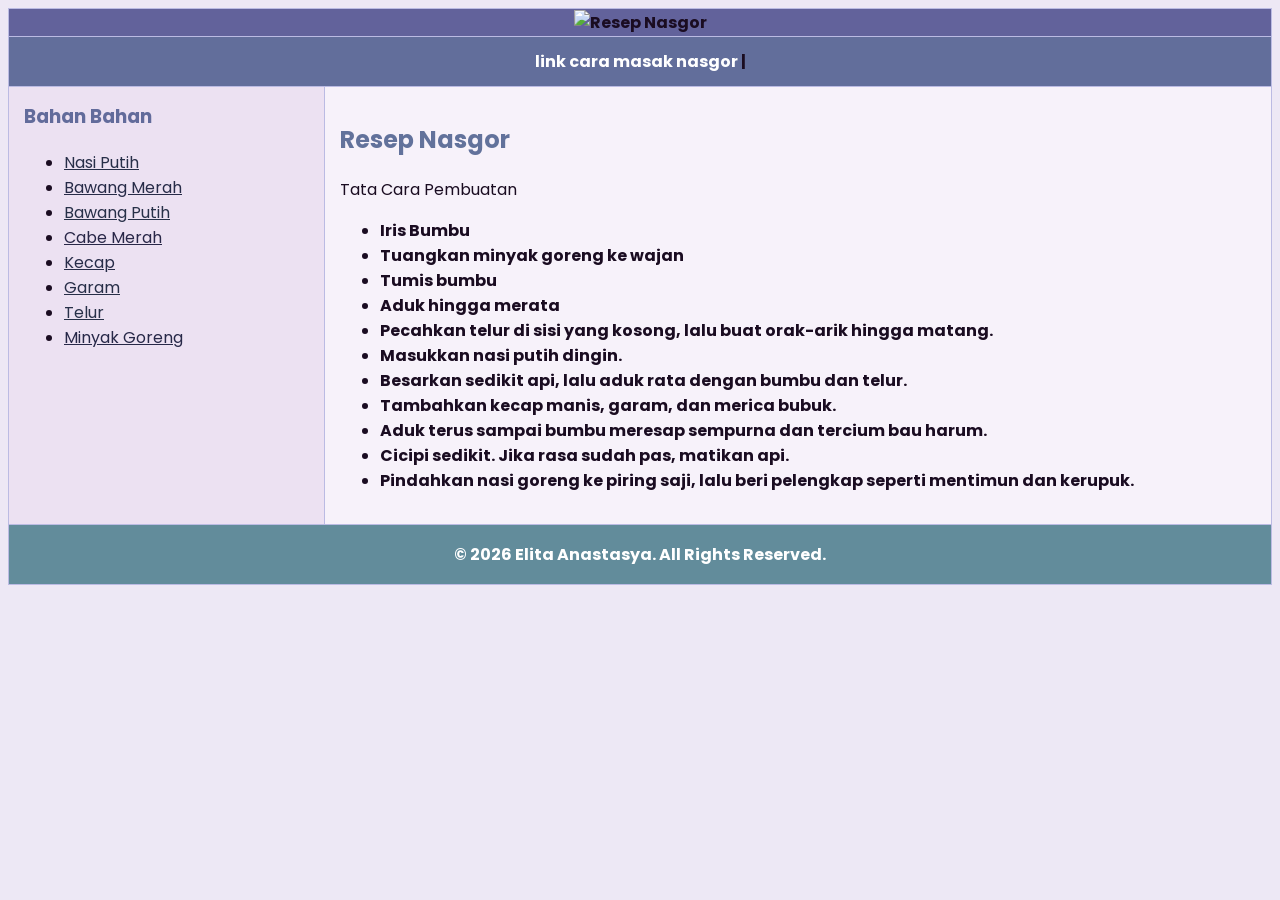
==== index.html @ 0a9930fc "Add files via upload" ====
<!DOCTYPE html>
<html lang="id">
<head>
    <meta charset="UTF-8">
    <meta name="viewport" content="width=device-width, initial-scale=1.0">
    <title>Resep Nasgor</title>
    
    <!-- 1. PANGGIL GOOGLE FONTS DI SINI -->
    <link rel="preconnect" href="https://fonts.googleapis.com">
    <link rel="preconnect" href="https://fonts.gstatic.com" crossorigin>
    <link href="https://fonts.googleapis.com/css2?family=Poppins:wght@400;600&display=swap" rel="stylesheet">
</head>

<!-- 2. TERAPKAN FONT 'POPPINS' PADA BODY -->
<body style="font-family: 'Poppins', sans-serif; background-color: #ede8f5; color: #1a0c21;">

    <table border="1" width="100%" style="background-color: #ffffff; border-collapse: collapse; border-color: #bbbbe3;">
        <!-- Banner Header -->
        <tr>
            <th colspan="2" style="background-color: #62629b;">
                <img src="nasgor.jpg" alt="Resep Nasgor" width="50%">
            </th>
        </tr>

        <!-- Navigation Menu -->
        <tr style="background-color: #626e9b;">
            <th colspan="2" style="padding: 12px;">
                <a href="https://youtu.be/Js9FXCkn798?si=SDFNNYvW1cCIvykg" style="color: #ffffff; text-decoration: none;">link cara masak nasgor</a> | 
            </th>
        </tr>

        <!-- Main Content -->
        <tr>
            <td width="25%" valign="top" style="background-color: #ECE1F2; padding: 15px;">
                <h3 style="color: #626b9b; margin-top: 0;">Bahan Bahan</h3>
                <ul>
                    <li><a href="#" style="color: #272e48;">Nasi Putih</a></li>
                    <li><a href="#" style="color: #272b48;">Bawang Merah</a></li>
                    <li><a href="#" style="color: #273048;">Bawang Putih</a></li>
                    <li><a href="#" style="color: #292748;">Cabe Merah</a></li>
                    <li><a href="#" style="color: #272c48;">Kecap</a></li>
                    <li><a href="#" style="color: #272e48;">Garam</a></li>
                    <li><a href="#" style="color: #273048;">Telur</a></li>
                    <li><a href="#" style="color: #272848;">Minyak Goreng</a></li>
                </ul>
            </td>

            <td width="75%" valign="top" style="background-color: #F7F2FA; padding: 15px;">
                <h2 style="color: #62729b;">Resep Nasgor</h2>
<p>Tata Cara Pembuatan</p>
                <ul>
                    <li><b>Iris Bumbu</b></li>
                    <li><b>Tuangkan minyak goreng ke wajan</b></li>
                    <li><b>Tumis bumbu</b></li>
                    <li><b>Aduk hingga merata</b></li>
                    <li><b>Pecahkan telur di sisi yang kosong, lalu buat orak-arik hingga matang.</b></li>
                    <li><b>Masukkan nasi putih dingin.</b></li>
                    <li><b>Besarkan sedikit api, lalu aduk rata dengan bumbu dan telur.</b></li>
                    <li><b>Tambahkan kecap manis, garam, dan merica bubuk.</b></li>
                    <li><b>Aduk terus sampai bumbu meresap sempurna dan tercium bau harum.</b></li>
                    <li><b>Cicipi sedikit. Jika rasa sudah pas, matikan api.</b></li>
                    <li><b>Pindahkan nasi goreng ke piring saji, lalu beri pelengkap seperti mentimun dan kerupuk.</b></li>
                </ul>
            </td>
        </tr>

        <!-- Footer -->
        <tr style="background-color: #628c9b; color: #ffffff;">
            <th colspan="2" style="padding: 12px;">
                <p style="margin: 5px;">&copy; 2026 Elita Anastasya. All Rights Reserved.</p>
            </th>
        </tr>
    </table>

</body>
</html>
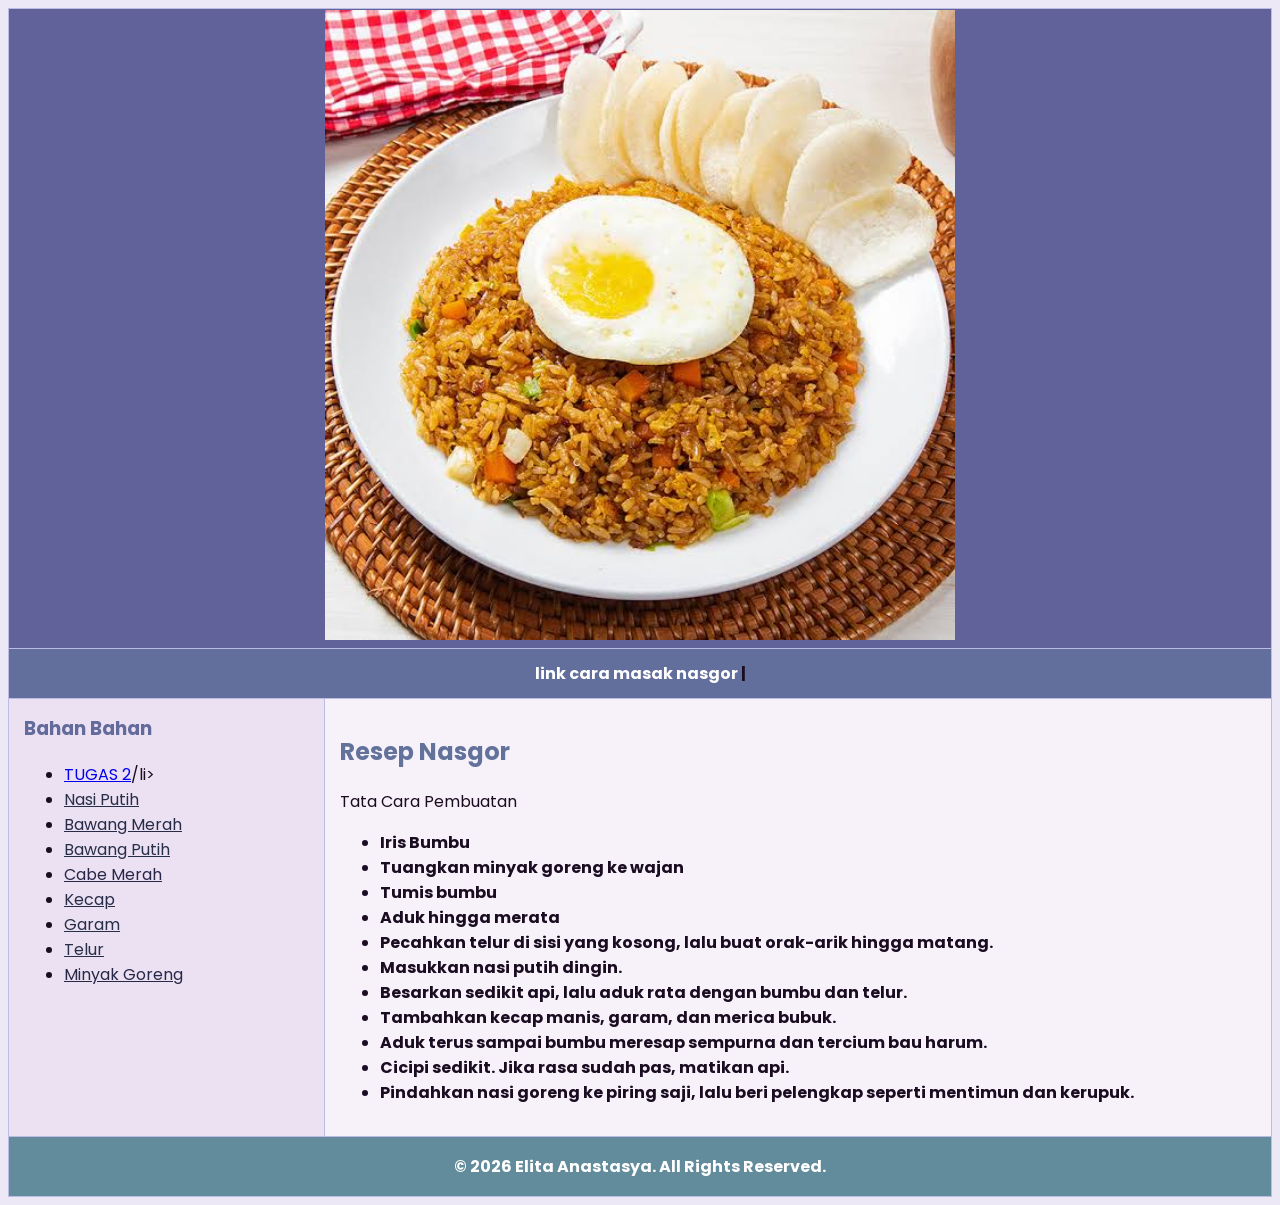
==== commit 0a9220b0: "Fix HTML formatting and add missing closing tags" ====
--- a/index.html
+++ b/index.html
@@ -34,6 +34,7 @@
             <td width="25%" valign="top" style="background-color: #ECE1F2; padding: 15px;">
                 <h3 style="color: #626b9b; margin-top: 0;">Bahan Bahan</h3>
                 <ul>
+                    <li><a href="tugas2.html">TUGAS 2</a>/li>
                     <li><a href="#" style="color: #272e48;">Nasi Putih</a></li>
                     <li><a href="#" style="color: #272b48;">Bawang Merah</a></li>
                     <li><a href="#" style="color: #273048;">Bawang Putih</a></li>
@@ -73,4 +74,4 @@
     </table>
 
 </body>
-</html>+</html>
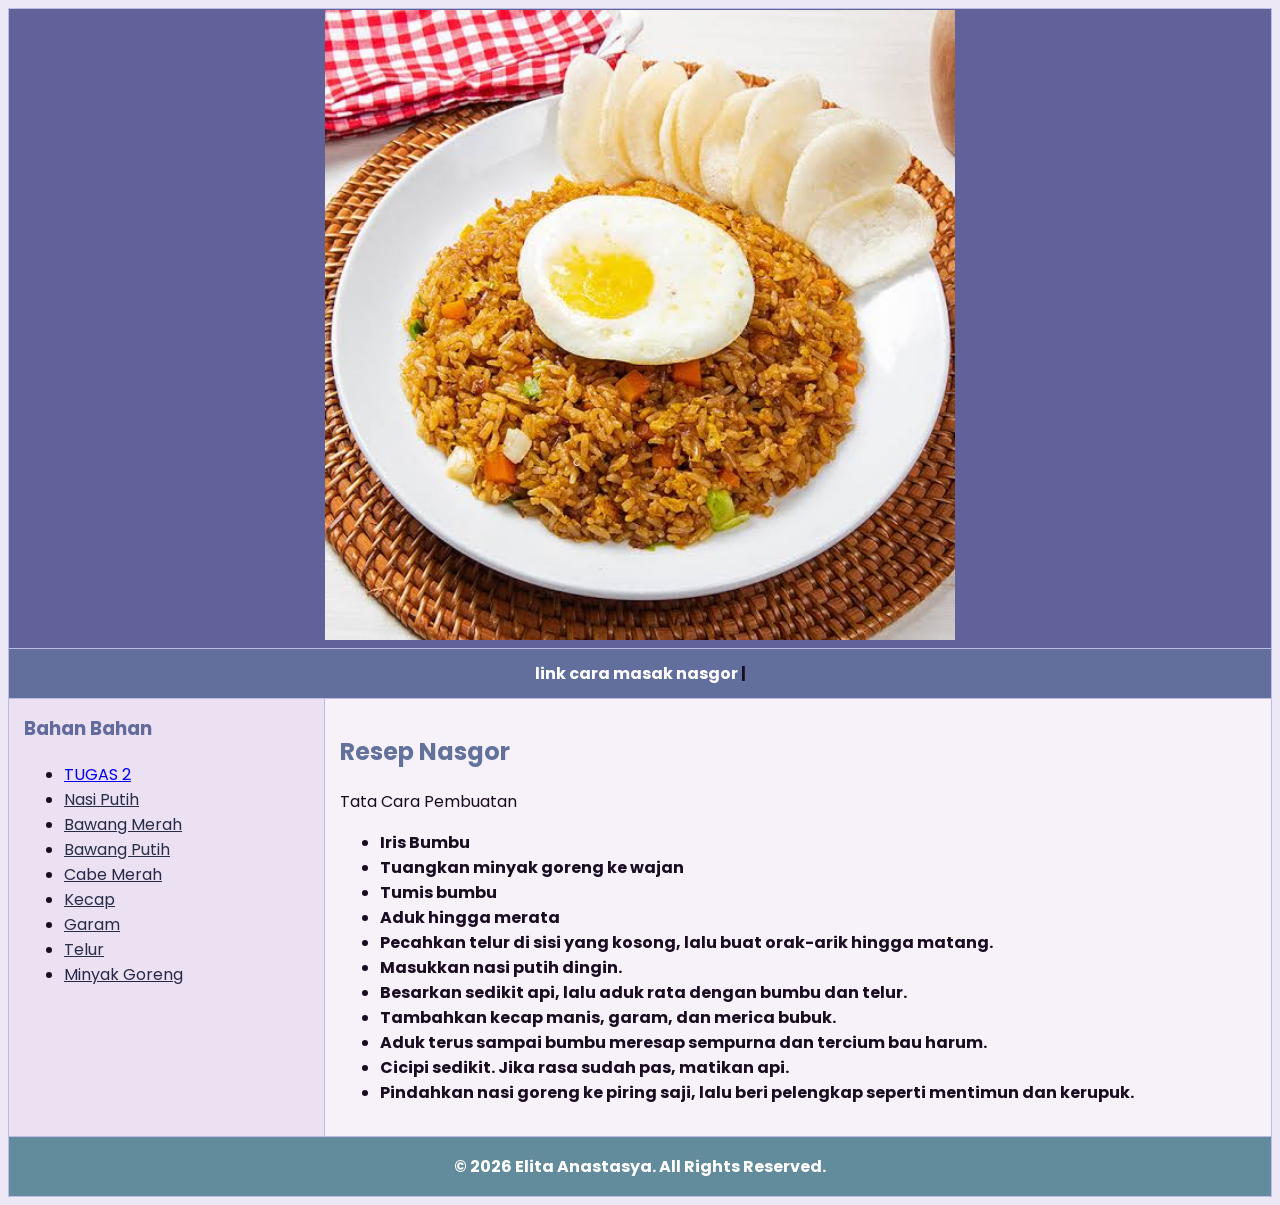
==== commit 00c15d2a: "Fix HTML formatting and structure" ====
--- a/index.html
+++ b/index.html
@@ -34,7 +34,7 @@
             <td width="25%" valign="top" style="background-color: #ECE1F2; padding: 15px;">
                 <h3 style="color: #626b9b; margin-top: 0;">Bahan Bahan</h3>
                 <ul>
-                    <li><a href="tugas2.html">TUGAS 2</a>/li>
+                    <li><a href="tugas2.html">TUGAS 2</a></li>
                     <li><a href="#" style="color: #272e48;">Nasi Putih</a></li>
                     <li><a href="#" style="color: #272b48;">Bawang Merah</a></li>
                     <li><a href="#" style="color: #273048;">Bawang Putih</a></li>
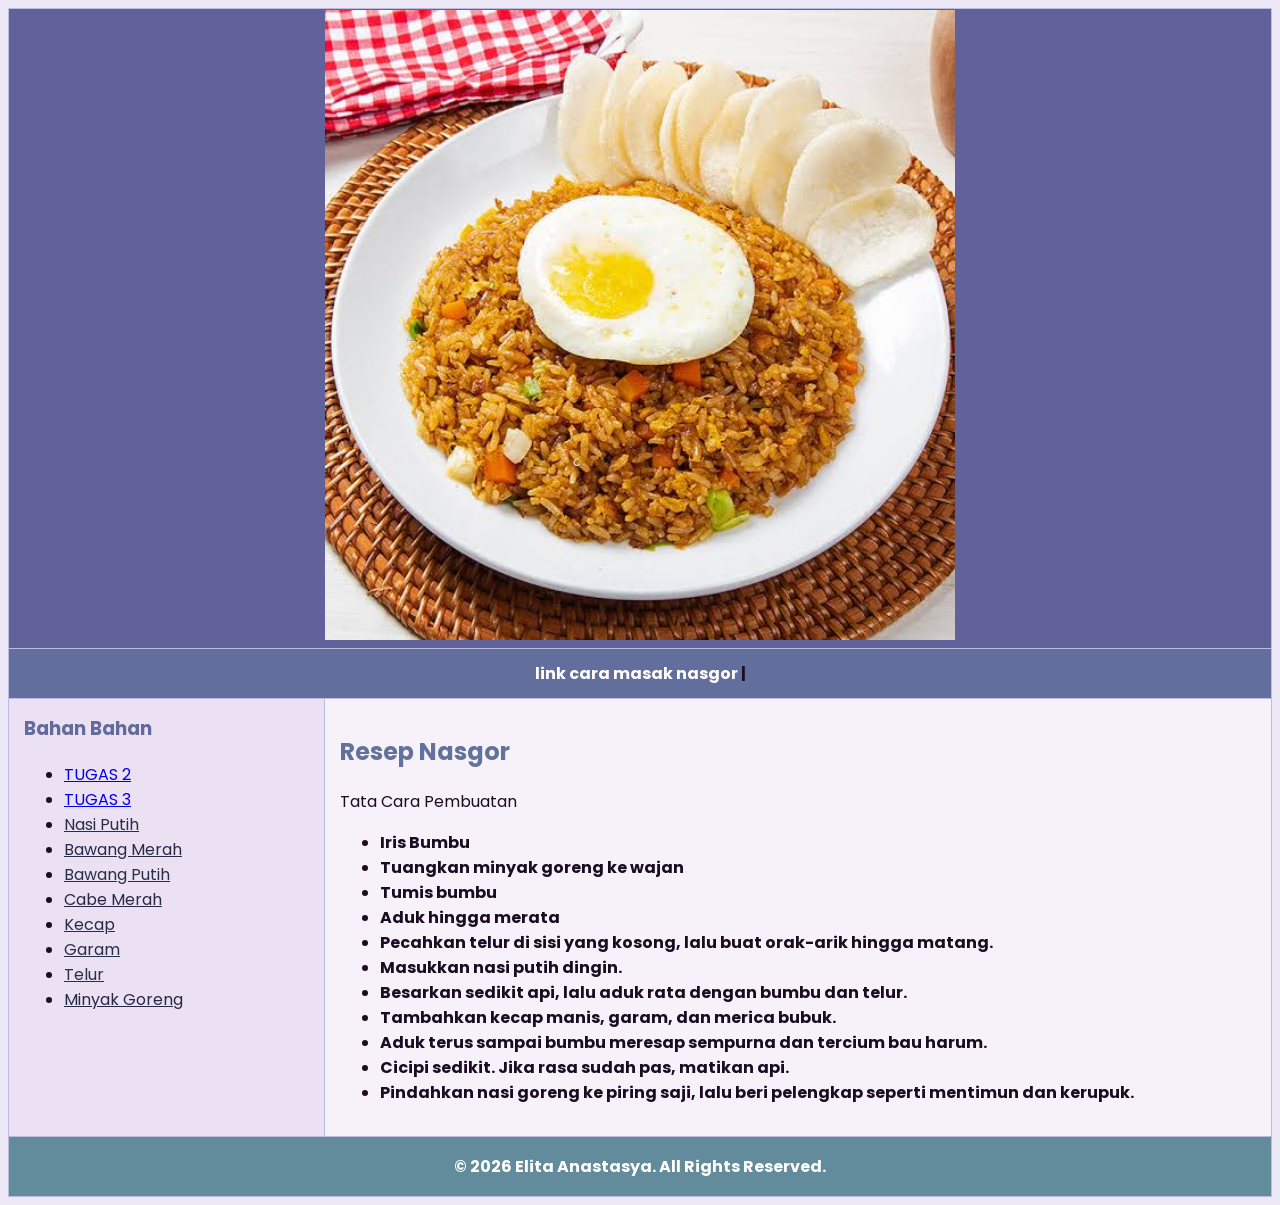
==== commit 5ffdf086: "Include TUGAS 3 link in ingredients section Added link to TUGAS 3 in the ingredients list for better" ====
--- a/index.html
+++ b/index.html
@@ -35,6 +35,7 @@
                 <h3 style="color: #626b9b; margin-top: 0;">Bahan Bahan</h3>
                 <ul>
                     <li><a href="tugas2.html">TUGAS 2</a></li>
+                    <li><a href="tugas3.html">TUGAS 3</a></li>
                     <li><a href="#" style="color: #272e48;">Nasi Putih</a></li>
                     <li><a href="#" style="color: #272b48;">Bawang Merah</a></li>
                     <li><a href="#" style="color: #273048;">Bawang Putih</a></li>
